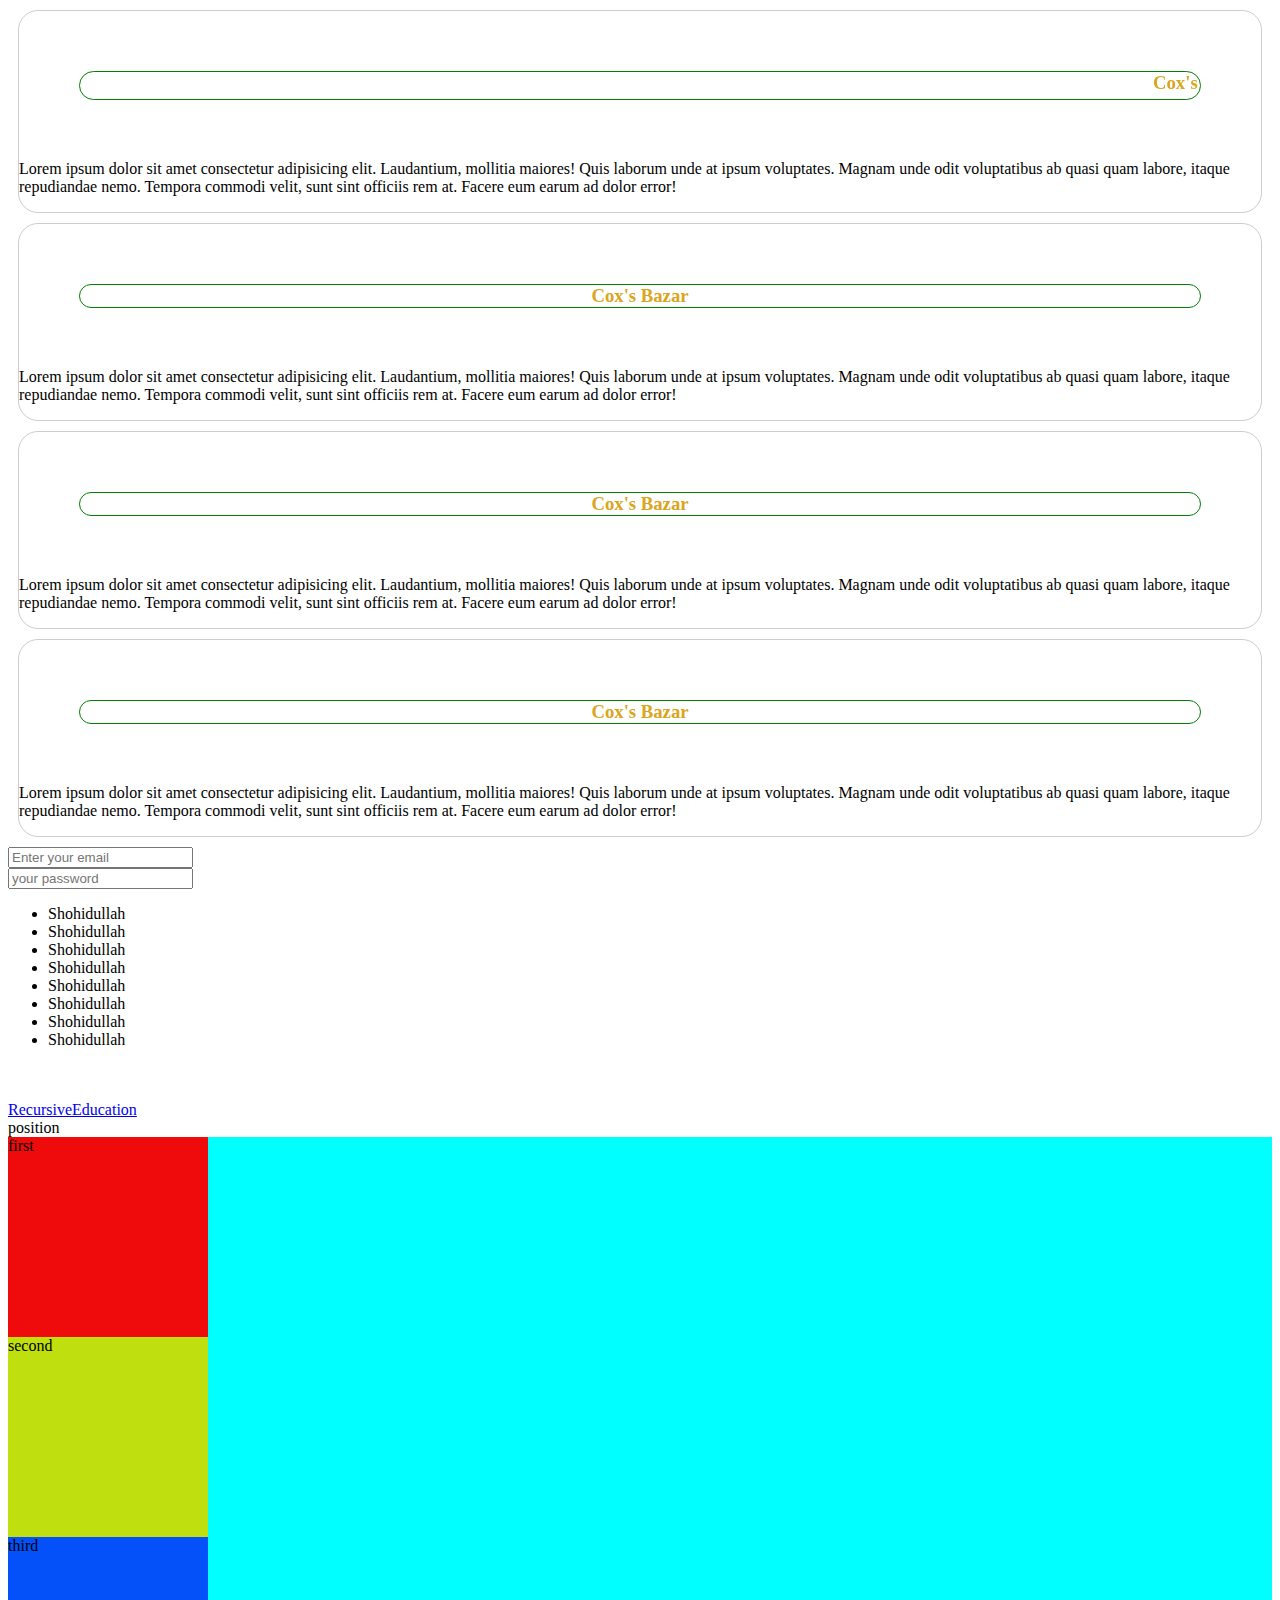
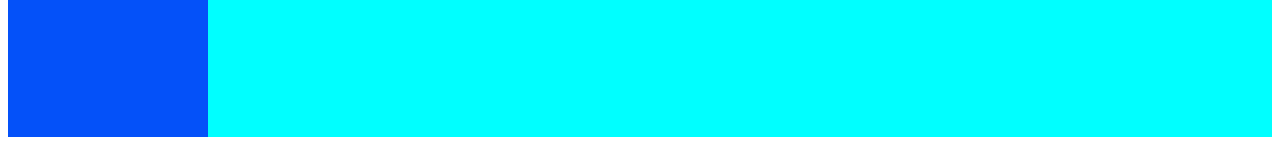
==== first.html @ b1cfca19 "first commit" ====
<!DOCTYPE html>
<html lang="en">
<head>
    <meta charset="UTF-8">
    <meta name="viewport" content="width=device-width, initial-scale=1.0">
    <title>Document</title>
    <link rel="stylesheet" href="/style.css">
</head>
<body>
   
    <div class="blog">
        <h3><marquee behavior="" direction="">Cox's Bazar</marquee></h3>
        <p>Lorem ipsum dolor sit amet consectetur adipisicing elit. Laudantium, mollitia maiores! Quis laborum unde at ipsum voluptates. Magnam unde odit voluptatibus ab quasi quam labore, itaque repudiandae nemo. Tempora commodi velit, sunt sint officiis rem at. Facere eum earum ad dolor error!</p>
    </div>
    <div class="blog">
        <h3>Cox's Bazar</h3>
        <p>Lorem ipsum dolor sit amet consectetur adipisicing elit. Laudantium, mollitia maiores! Quis laborum unde at ipsum voluptates. Magnam unde odit voluptatibus ab quasi quam labore, itaque repudiandae nemo. Tempora commodi velit, sunt sint officiis rem at. Facere eum earum ad dolor error!</p>
    </div><div class="blog">
        <h3>Cox's Bazar</h3>
        <p>Lorem ipsum dolor sit amet consectetur adipisicing elit. Laudantium, mollitia maiores! Quis laborum unde at ipsum voluptates. Magnam unde odit voluptatibus ab quasi quam labore, itaque repudiandae nemo. Tempora commodi velit, sunt sint officiis rem at. Facere eum earum ad dolor error!</p>
    </div><div class="blog">
        <h3>Cox's Bazar</h3>
        <p>Lorem ipsum dolor sit amet consectetur adipisicing elit. Laudantium, mollitia maiores! Quis laborum unde at ipsum voluptates. Magnam unde odit voluptatibus ab quasi quam labore, itaque repudiandae nemo. Tempora commodi velit, sunt sint officiis rem at. Facere eum earum ad dolor error!</p>
    </div>
    <input name="email" type="text" placeholder="Enter your email"> <br>
    <input name="password" type="text" placeholder="your password">
    <ul>
        <li>Shohidullah</li>
        <li>Shohidullah</li>
        <li>Shohidullah</li>
        <li>Shohidullah</li>
        <li>Shohidullah</li>
        <li>Shohidullah</li>    <li>Shohidullah</li>
        <li>Shohidullah</li>
    </ul>
    <br><br>
    <a href="https://recursiveeducation.com/" target="_blank">RecursiveEducation</a>
    
    <section>position</section>

    <section class="continer">
        <div class="d" id="first">first</div>
        <div class="d" id="second">second</div>
        <div class="d" id="third">third</div>
    </section>
</body>
</html>
---- style.css ----
.blog{
    border: 1px solid rgba(13, 0.1, 0.1,0.2);
    border-radius: 20px;
    margin: 10px;
}
h3{
    text-align: center;
    border: 1px solid green;
    border-radius: 20px;
    margin: 60px;
    color: goldenrod;
}
h3:hover{
    color: indianred;
    background-color: black;
    font-size: 30px;
    
}
input:focus{
    color: green;
    font-weight: 700;
}
li:nth-child(2n):hover{
    color: aqua;
    background: #fc0808;
    list-style: none;
}
li:nth-child(2n+1):hover{
    color: rgb(14, 14, 14);
    background: #8acc0f;
    list-style: none;
}
a:visited{
color: red;
}
.continer{
    background-color: aqua;
}
.d{
    width: 200px;
    height: 200px;
}
#first{
    background-color: #ef0b0b;
}
#second{
    background-color: #bfdf0e;
}
#third{
    background-color: #0451f9;
}
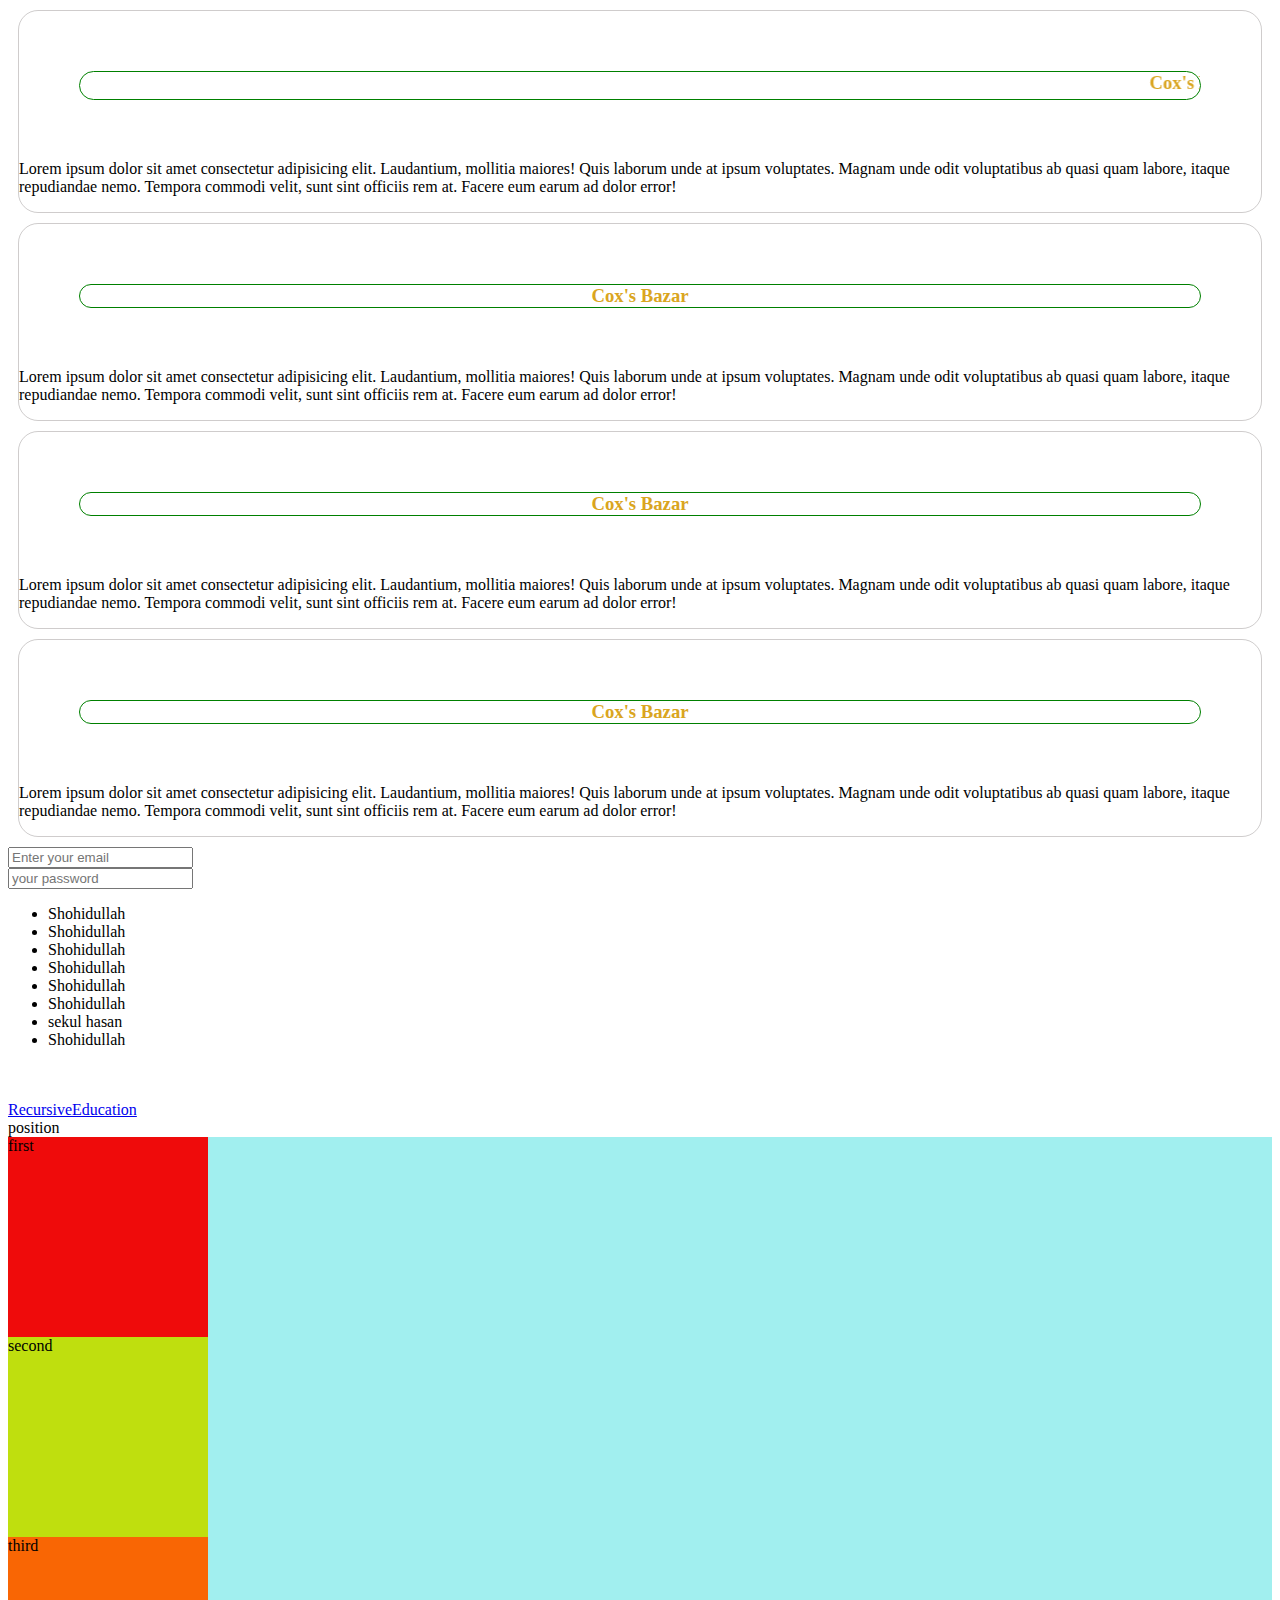
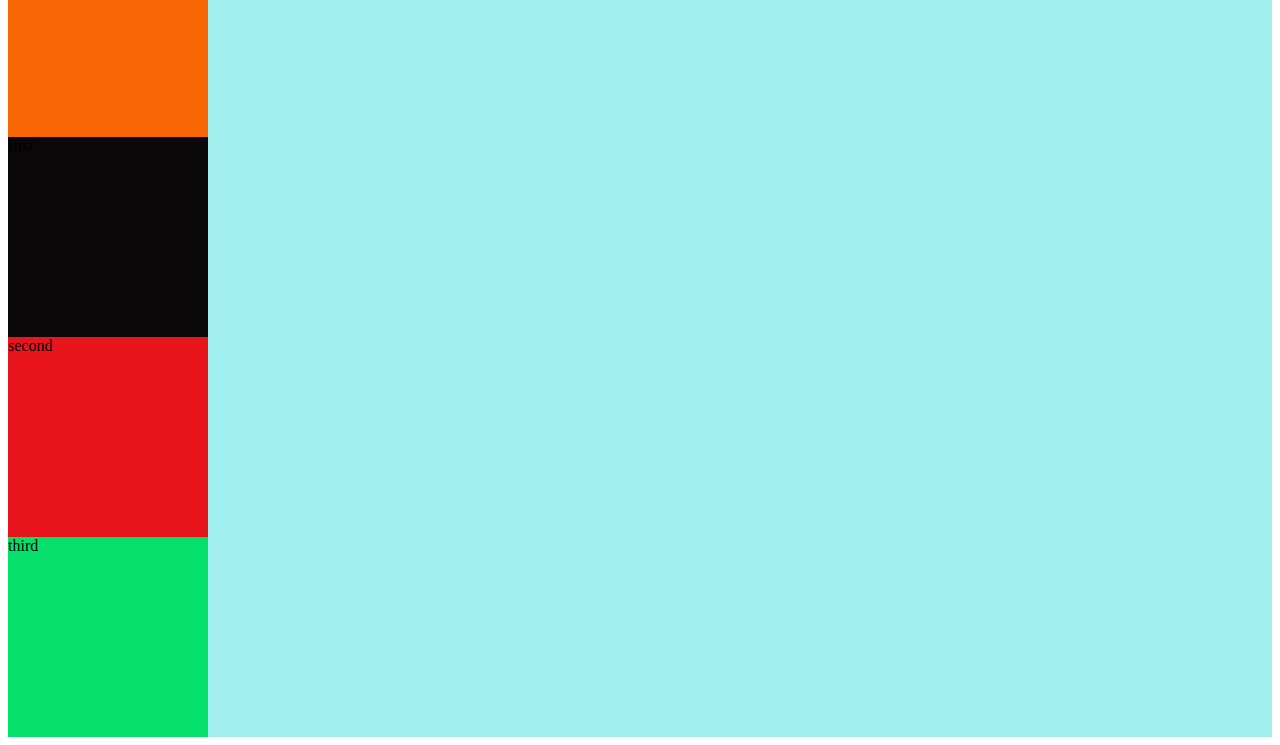
==== commit 13bafd4d: "added new section continer-2" ====
--- a/first.html
+++ b/first.html
@@ -30,7 +30,8 @@
         <li>Shohidullah</li>
         <li>Shohidullah</li>
         <li>Shohidullah</li>
-        <li>Shohidullah</li>    <li>Shohidullah</li>
+        <li>Shohidullah</li> 
+        <li>sekul hasan</li>
         <li>Shohidullah</li>
     </ul>
     <br><br>
@@ -43,5 +44,10 @@
         <div class="d" id="second">second</div>
         <div class="d" id="third">third</div>
     </section>
+    <section class="continer-2">
+        <div class="d-2" id="first-2">first</div>
+        <div class="d-2" id="second-2">second</div>
+        <div class="d-2" id="third-2">third</div>
+    </section>
 </body>
 </html>--- a/style.css
+++ b/style.css
@@ -34,7 +34,7 @@
 color: red;
 }
 .continer{
-    background-color: aqua;
+    background-color: rgb(161, 239, 239);
 }
 .d{
     width: 200px;
@@ -47,5 +47,21 @@
     background-color: #bfdf0e;
 }
 #third{
-    background-color: #0451f9;
+    background-color: #f96604;
+}
+.continer-2{
+    background-color: rgb(161, 239, 239);
+}
+.d-2{
+    width: 200px;
+    height: 200px;
+}
+#first-2{
+    background-color: #0a0808;
+}
+#second-2{
+    background-color: #e9151c;
+}
+#third-2{
+    background-color: #04e06a;
 }